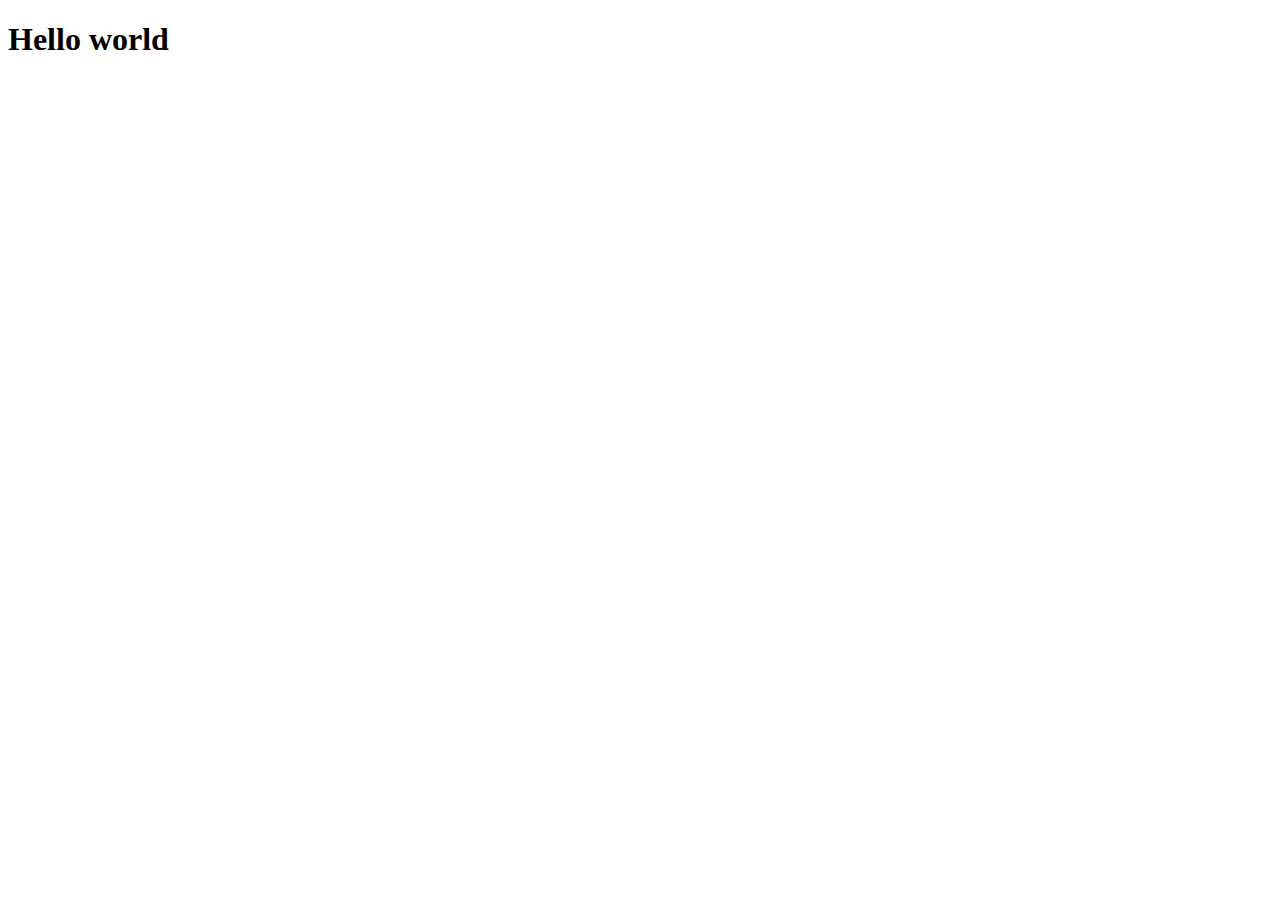
==== index.html @ 6efe3712 "Deploying to gh-pages from @ Anastasiia-Shvets/goit-js-hw-09@9eae668a9e857ba68ca1eab991931fa50f2c55b" ====
<!DOCTYPE html>
<html lang="en">
<head>
    <meta charset="UTF-8">
    <meta name="viewport" content="width=device-width, initial-scale=1.0">
    <title>Document</title>
    
  <script type="module" crossorigin src="/goit-js-hw-09/commonHelpers3.js"></script>
  <link rel="stylesheet" href="/goit-js-hw-09/assets/index-f7968402.css">
</head>
<body>
    <h1>Hello world</h1>
    
    
</body>
</html>
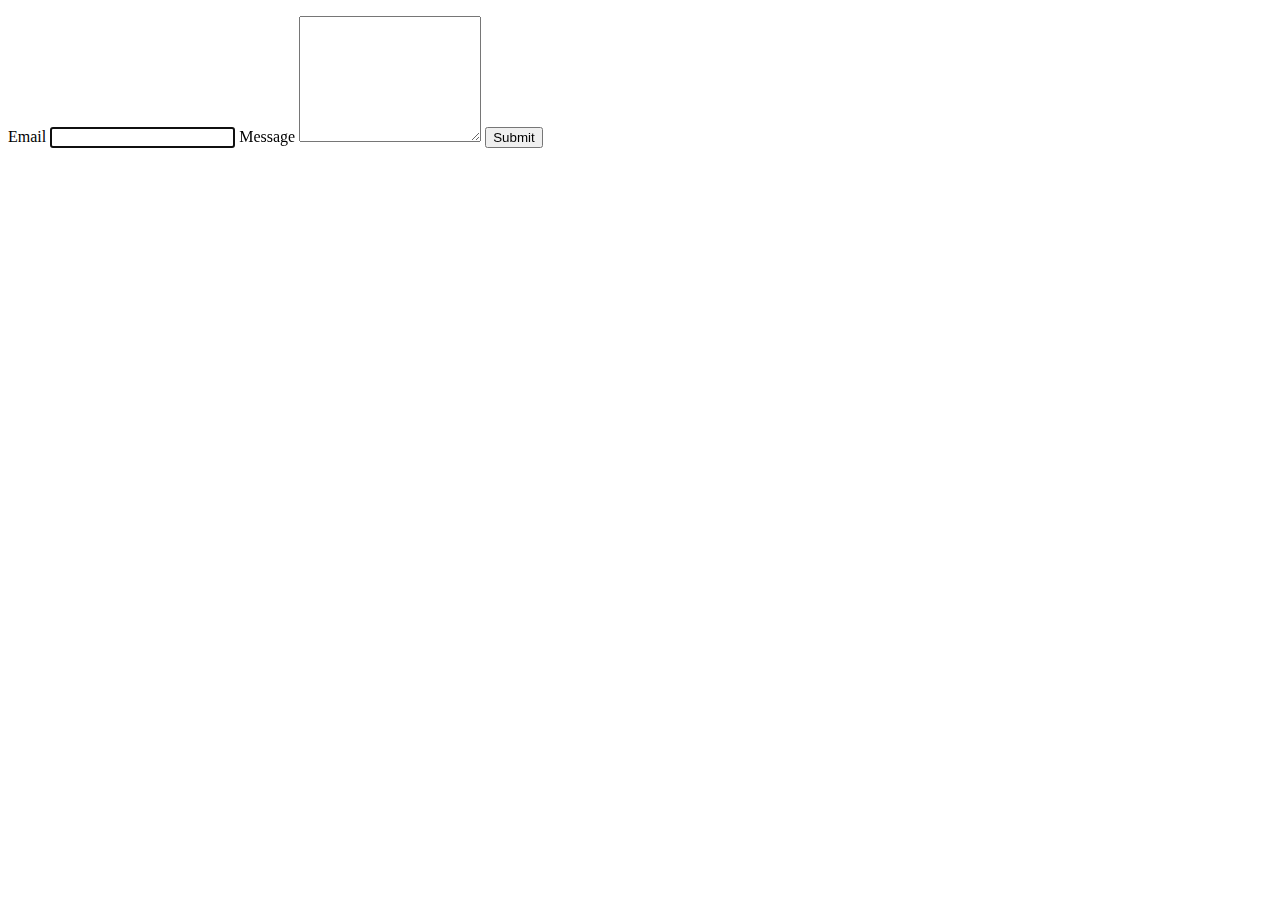
==== commit 8e6596e6: "Deploying to gh-pages from @ Anastasiia-Shvets/goit-js-hw-09@2c52d522d4ee241cddf8c91d217659bca858e41" ====
--- a/index.html
+++ b/index.html
@@ -6,10 +6,43 @@
     <title>Document</title>
     
   <script type="module" crossorigin src="/goit-js-hw-09/commonHelpers3.js"></script>
-  <link rel="stylesheet" href="/goit-js-hw-09/assets/index-f7968402.css">
+  <link rel="modulepreload" crossorigin href="/goit-js-hw-09/assets/vendor-c9def49e.js">
+  <link rel="stylesheet" href="/goit-js-hw-09/assets/vendor-8c8fa3ea.css">
+  <link rel="stylesheet" href="/goit-js-hw-09/assets/index-cd95da67.css">
 </head>
 <body>
-    <h1>Hello world</h1>
+    <!DOCTYPE html>
+<html lang="en">
+<head>
+    <meta charset="UTF-8">
+    <meta name="viewport" content="width=device-width, initial-scale=1.0">
+    <title>Document</title>
+</head>
+<body>
+    <ul class="gallery"></ul>
+</body>
+</html>
+    <!DOCTYPE html>
+<html lang="en">
+<head>
+    <meta charset="UTF-8">
+    <meta name="viewport" content="width=device-width, initial-scale=1.0">
+    <title>Document</title>
+</head>
+<body>
+    <form class="feedback-form" autocomplete="off">
+    <label class="label">
+    Email
+    <input type="email" name="email" class="email" autofocus />
+    </label>
+    <label class="label">
+    Message
+    <textarea name="message" rows="8" class="message"></textarea>
+    </label>
+    <button type="submit" class="submit">Submit</button>
+</form>
+</body>
+</html>
     
     
 </body>
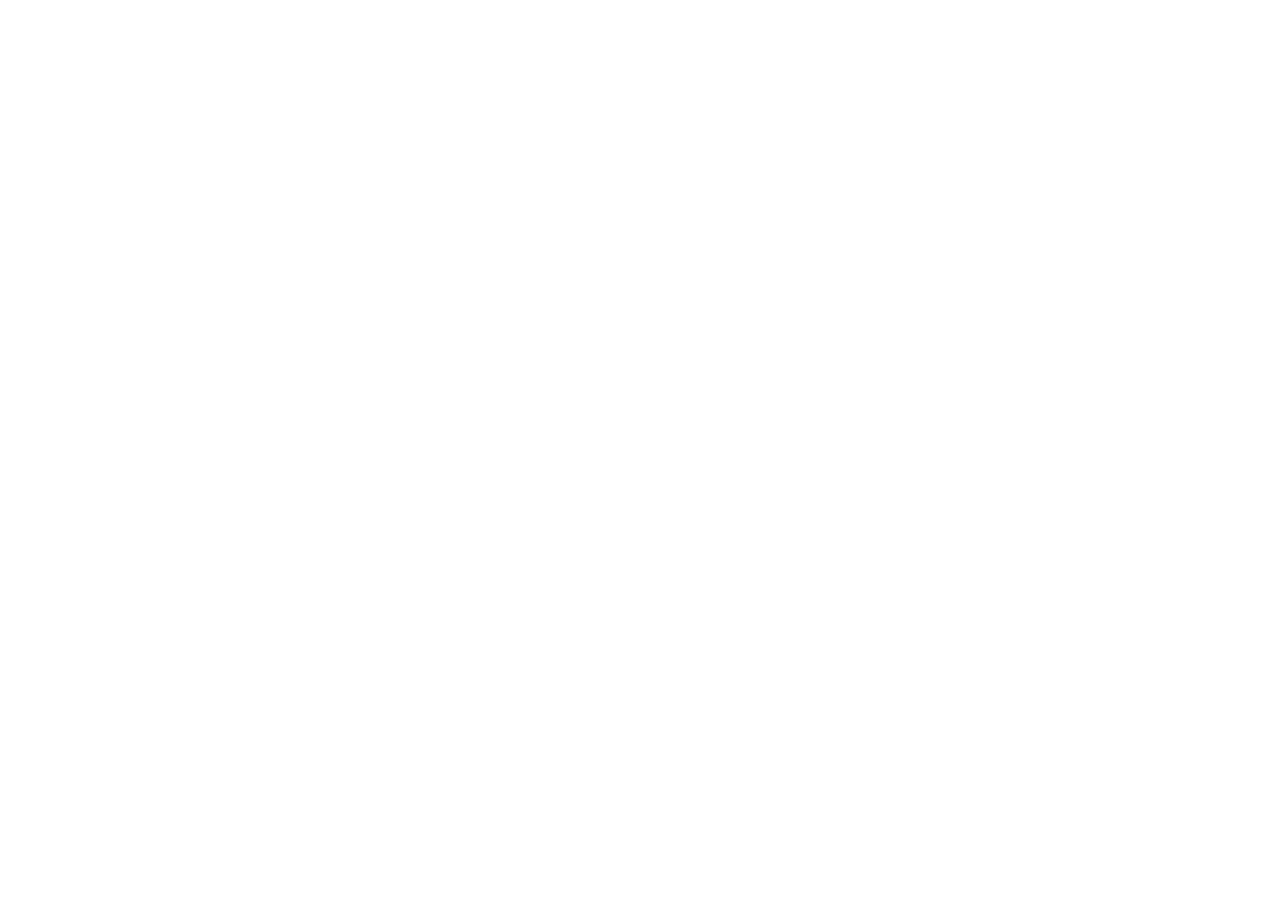
==== commit 7b420237: "Deploying to gh-pages from @ Anastasiia-Shvets/goit-js-hw-09@12eeb81ce46433ebf01dd97efeadea324b88454" ====
--- a/index.html
+++ b/index.html
@@ -11,38 +11,8 @@
   <link rel="stylesheet" href="/goit-js-hw-09/assets/index-cd95da67.css">
 </head>
 <body>
-    <!DOCTYPE html>
-<html lang="en">
-<head>
-    <meta charset="UTF-8">
-    <meta name="viewport" content="width=device-width, initial-scale=1.0">
-    <title>Document</title>
-</head>
-<body>
-    <ul class="gallery"></ul>
-</body>
-</html>
-    <!DOCTYPE html>
-<html lang="en">
-<head>
-    <meta charset="UTF-8">
-    <meta name="viewport" content="width=device-width, initial-scale=1.0">
-    <title>Document</title>
-</head>
-<body>
-    <form class="feedback-form" autocomplete="off">
-    <label class="label">
-    Email
-    <input type="email" name="email" class="email" autofocus />
-    </label>
-    <label class="label">
-    Message
-    <textarea name="message" rows="8" class="message"></textarea>
-    </label>
-    <button type="submit" class="submit">Submit</button>
-</form>
-</body>
-</html>
+    <link href="/goit-js-hw-09/assets/1-gallery-e264b39d.html" />
+    <link href="/goit-js-hw-09/assets/2-form-487d23d1.html" />
     
     
 </body>
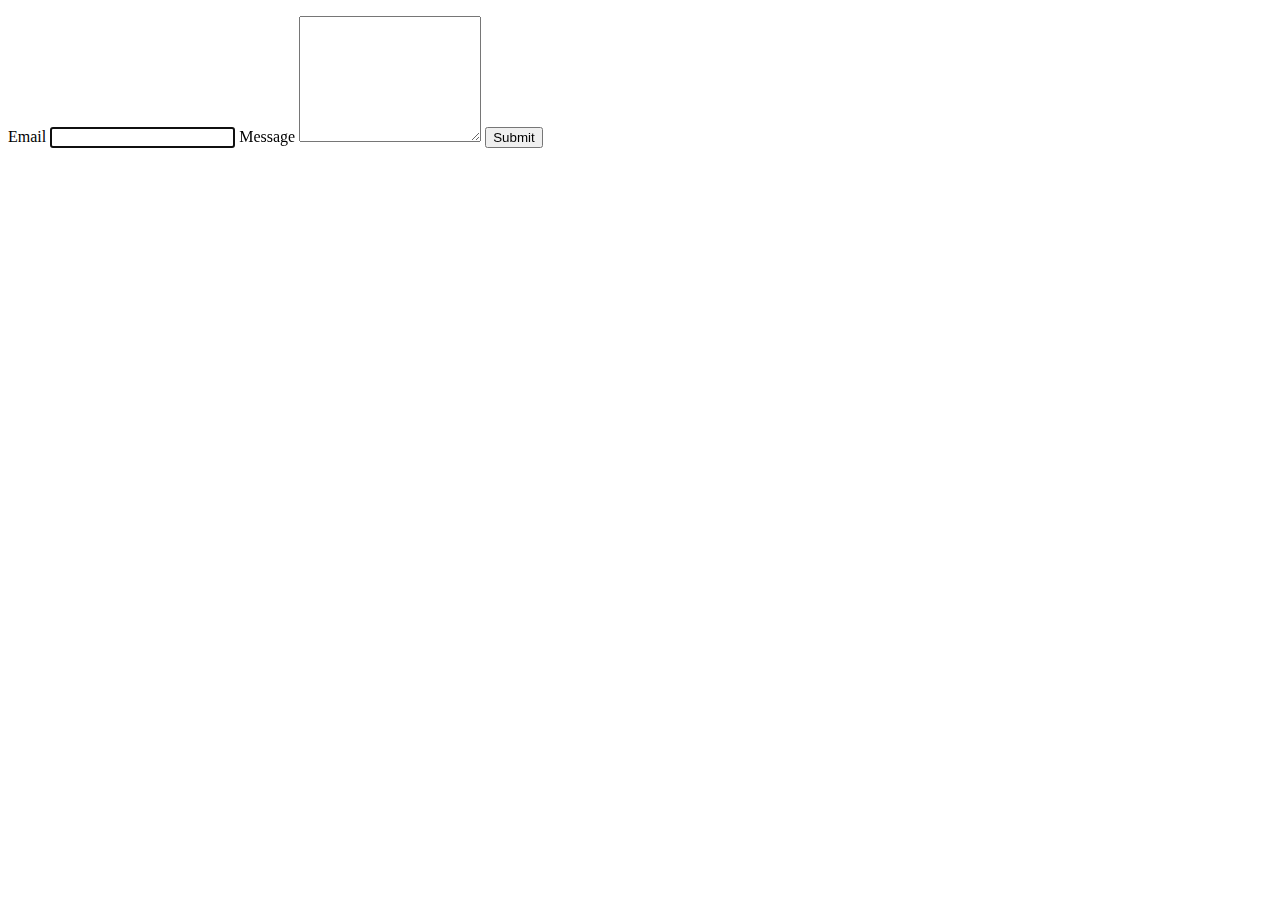
==== commit 22967d07: "Deploying to gh-pages from @ Anastasiia-Shvets/goit-js-hw-09@419241709f34e8a884c863b6fcff2fbd43ff6ca" ====
--- a/index.html
+++ b/index.html
@@ -11,8 +11,38 @@
   <link rel="stylesheet" href="/goit-js-hw-09/assets/index-cd95da67.css">
 </head>
 <body>
-    <link href="/goit-js-hw-09/assets/1-gallery-e264b39d.html" />
-    <link href="/goit-js-hw-09/assets/2-form-487d23d1.html" />
+    <!DOCTYPE html>
+<html lang="en">
+<head>
+    <meta charset="UTF-8">
+    <meta name="viewport" content="width=device-width, initial-scale=1.0">
+    <title>Document</title>
+</head>
+<body>
+    <ul class="gallery"></ul>
+</body>
+</html>
+    <!DOCTYPE html>
+<html lang="en">
+<head>
+    <meta charset="UTF-8">
+    <meta name="viewport" content="width=device-width, initial-scale=1.0">
+    <title>Document</title>
+</head>
+<body>
+    <form class="feedback-form" autocomplete="off">
+    <label class="label">
+    Email
+    <input type="email" name="email" class="email" autofocus />
+    </label>
+    <label class="label">
+    Message
+    <textarea name="message" rows="8" class="message"></textarea>
+    </label>
+    <button type="submit" class="submit">Submit</button>
+</form>
+</body>
+</html>
     
     
 </body>
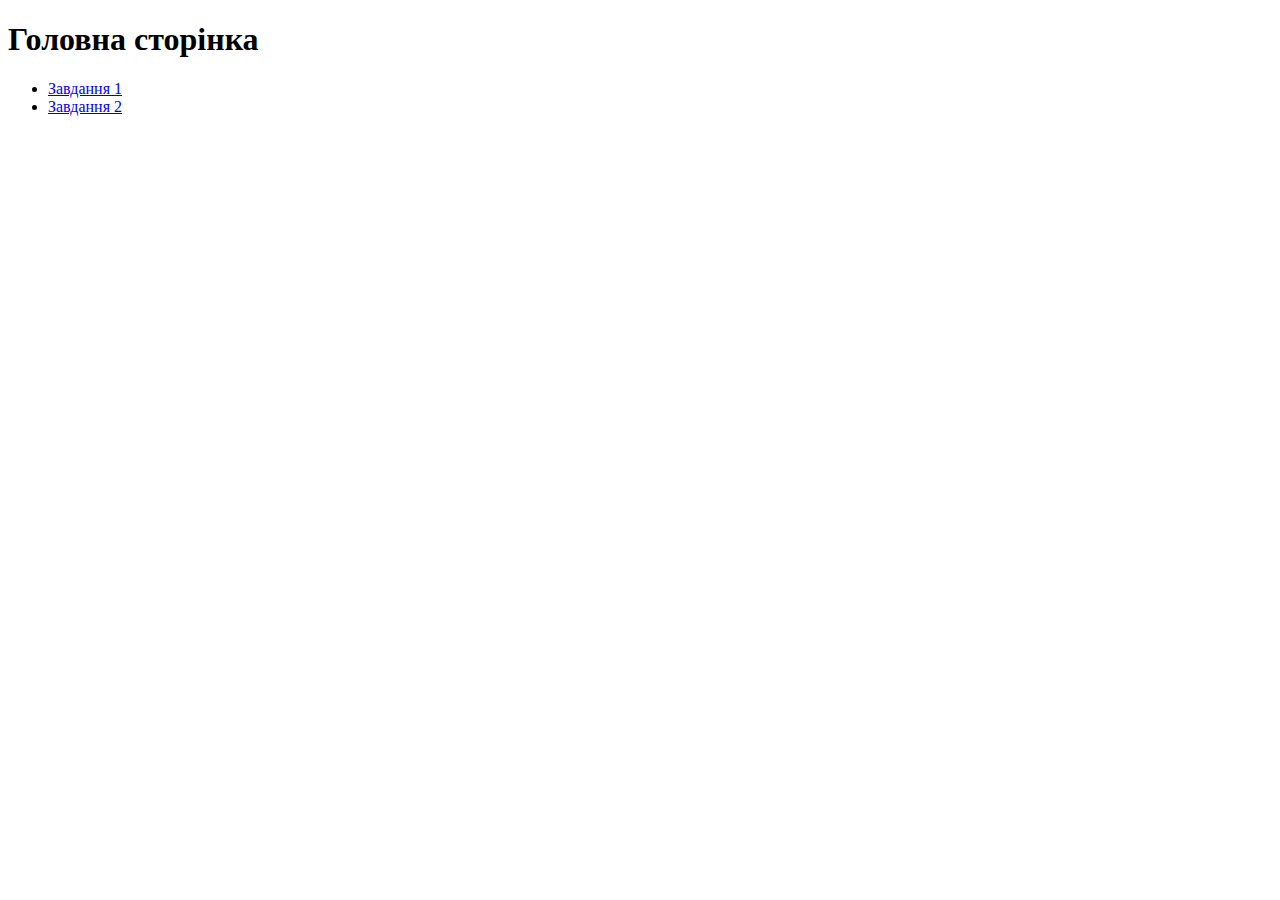
==== commit 2f743edd: "Deploying to gh-pages from @ Anastasiia-Shvets/goit-js-hw-09@3b90de1c550d22bdd330ccce487a4b5a91e40c5" ====
--- a/index.html
+++ b/index.html
@@ -5,45 +5,12 @@
     <meta name="viewport" content="width=device-width, initial-scale=1.0">
     <title>Document</title>
     
-  <script type="module" crossorigin src="/goit-js-hw-09/commonHelpers3.js"></script>
-  <link rel="modulepreload" crossorigin href="/goit-js-hw-09/assets/vendor-c9def49e.js">
-  <link rel="stylesheet" href="/goit-js-hw-09/assets/vendor-8c8fa3ea.css">
-  <link rel="stylesheet" href="/goit-js-hw-09/assets/index-cd95da67.css">
 </head>
 <body>
-    <!DOCTYPE html>
-<html lang="en">
-<head>
-    <meta charset="UTF-8">
-    <meta name="viewport" content="width=device-width, initial-scale=1.0">
-    <title>Document</title>
-</head>
-<body>
-    <ul class="gallery"></ul>
-</body>
-</html>
-    <!DOCTYPE html>
-<html lang="en">
-<head>
-    <meta charset="UTF-8">
-    <meta name="viewport" content="width=device-width, initial-scale=1.0">
-    <title>Document</title>
-</head>
-<body>
-    <form class="feedback-form" autocomplete="off">
-    <label class="label">
-    Email
-    <input type="email" name="email" class="email" autofocus />
-    </label>
-    <label class="label">
-    Message
-    <textarea name="message" rows="8" class="message"></textarea>
-    </label>
-    <button type="submit" class="submit">Submit</button>
-</form>
-</body>
-</html>
-    
-    
+    <h1>Головна сторінка</h1>
+    <ul>
+        <li><a href="./1-gallery.html">Завдання 1</a></li>
+        <li><a href="./2-form.html">Завдання 2</a></li>
+    </ul>
 </body>
 </html>